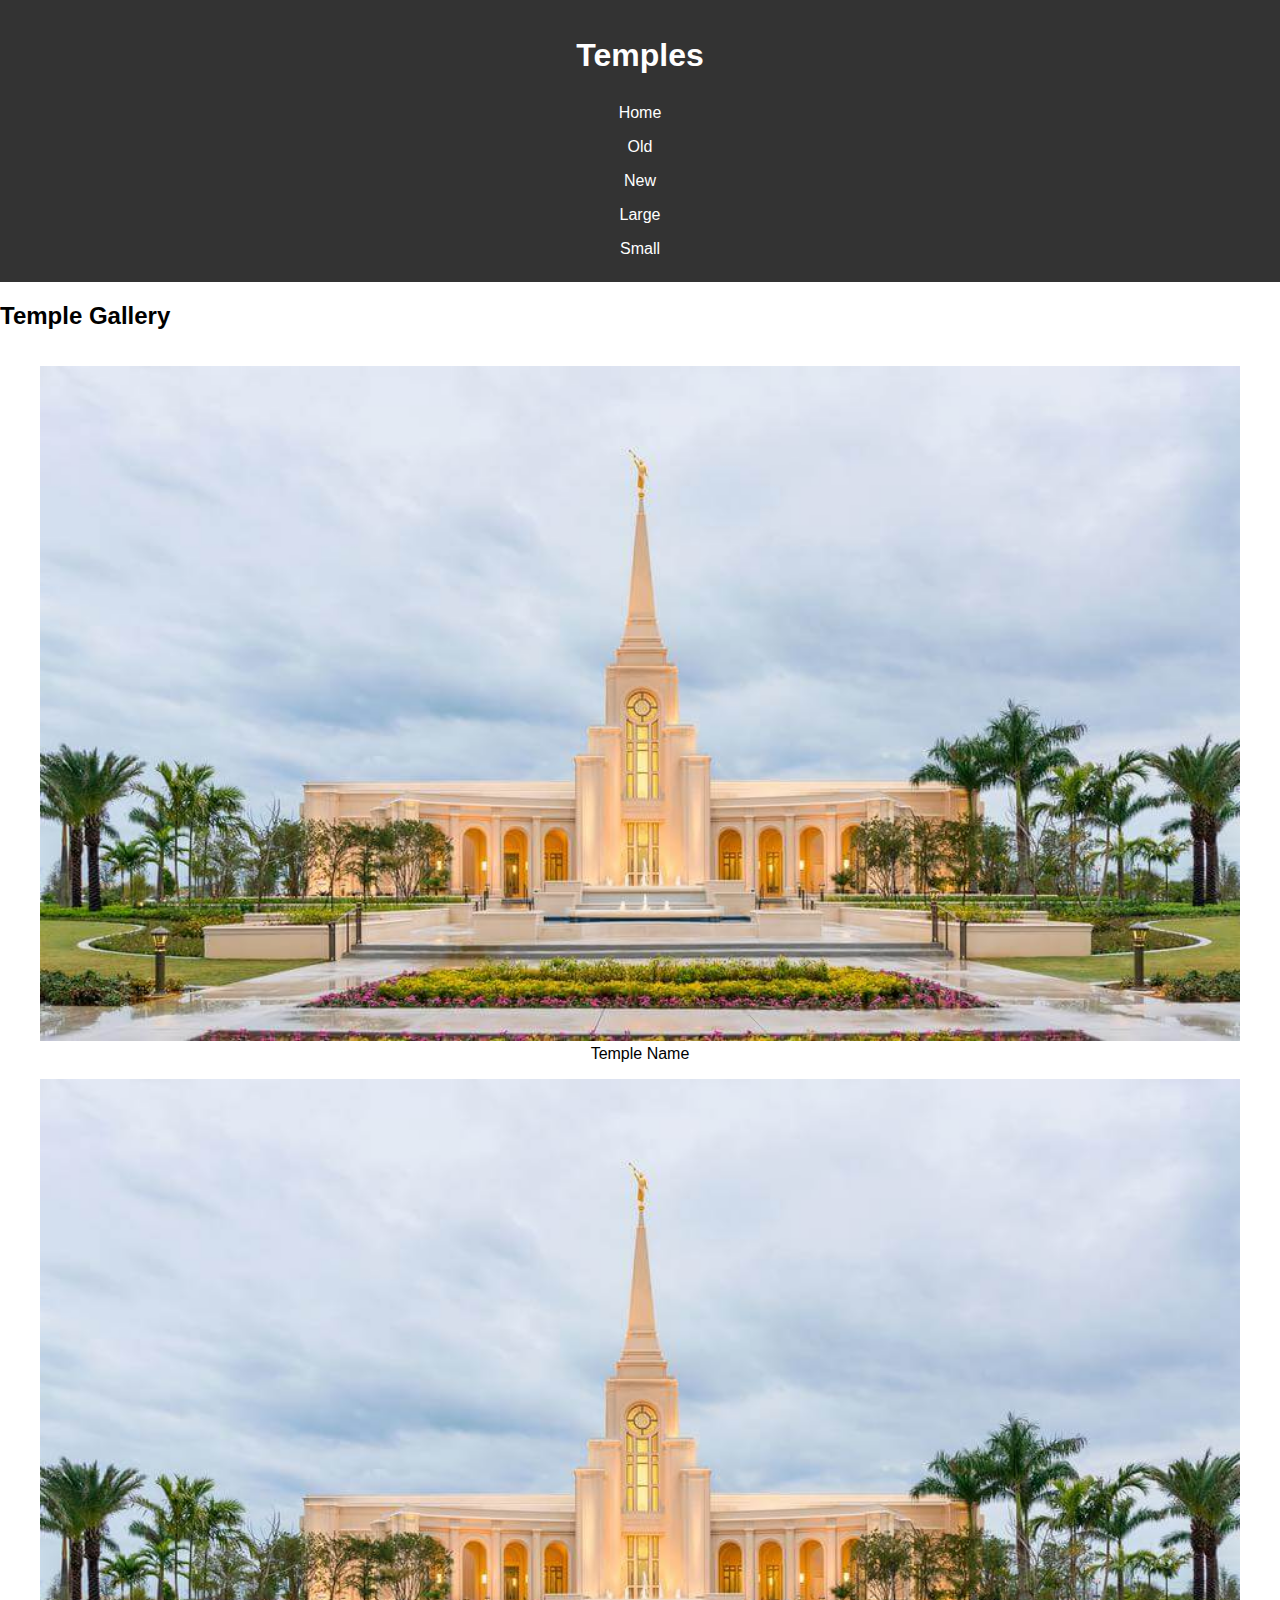
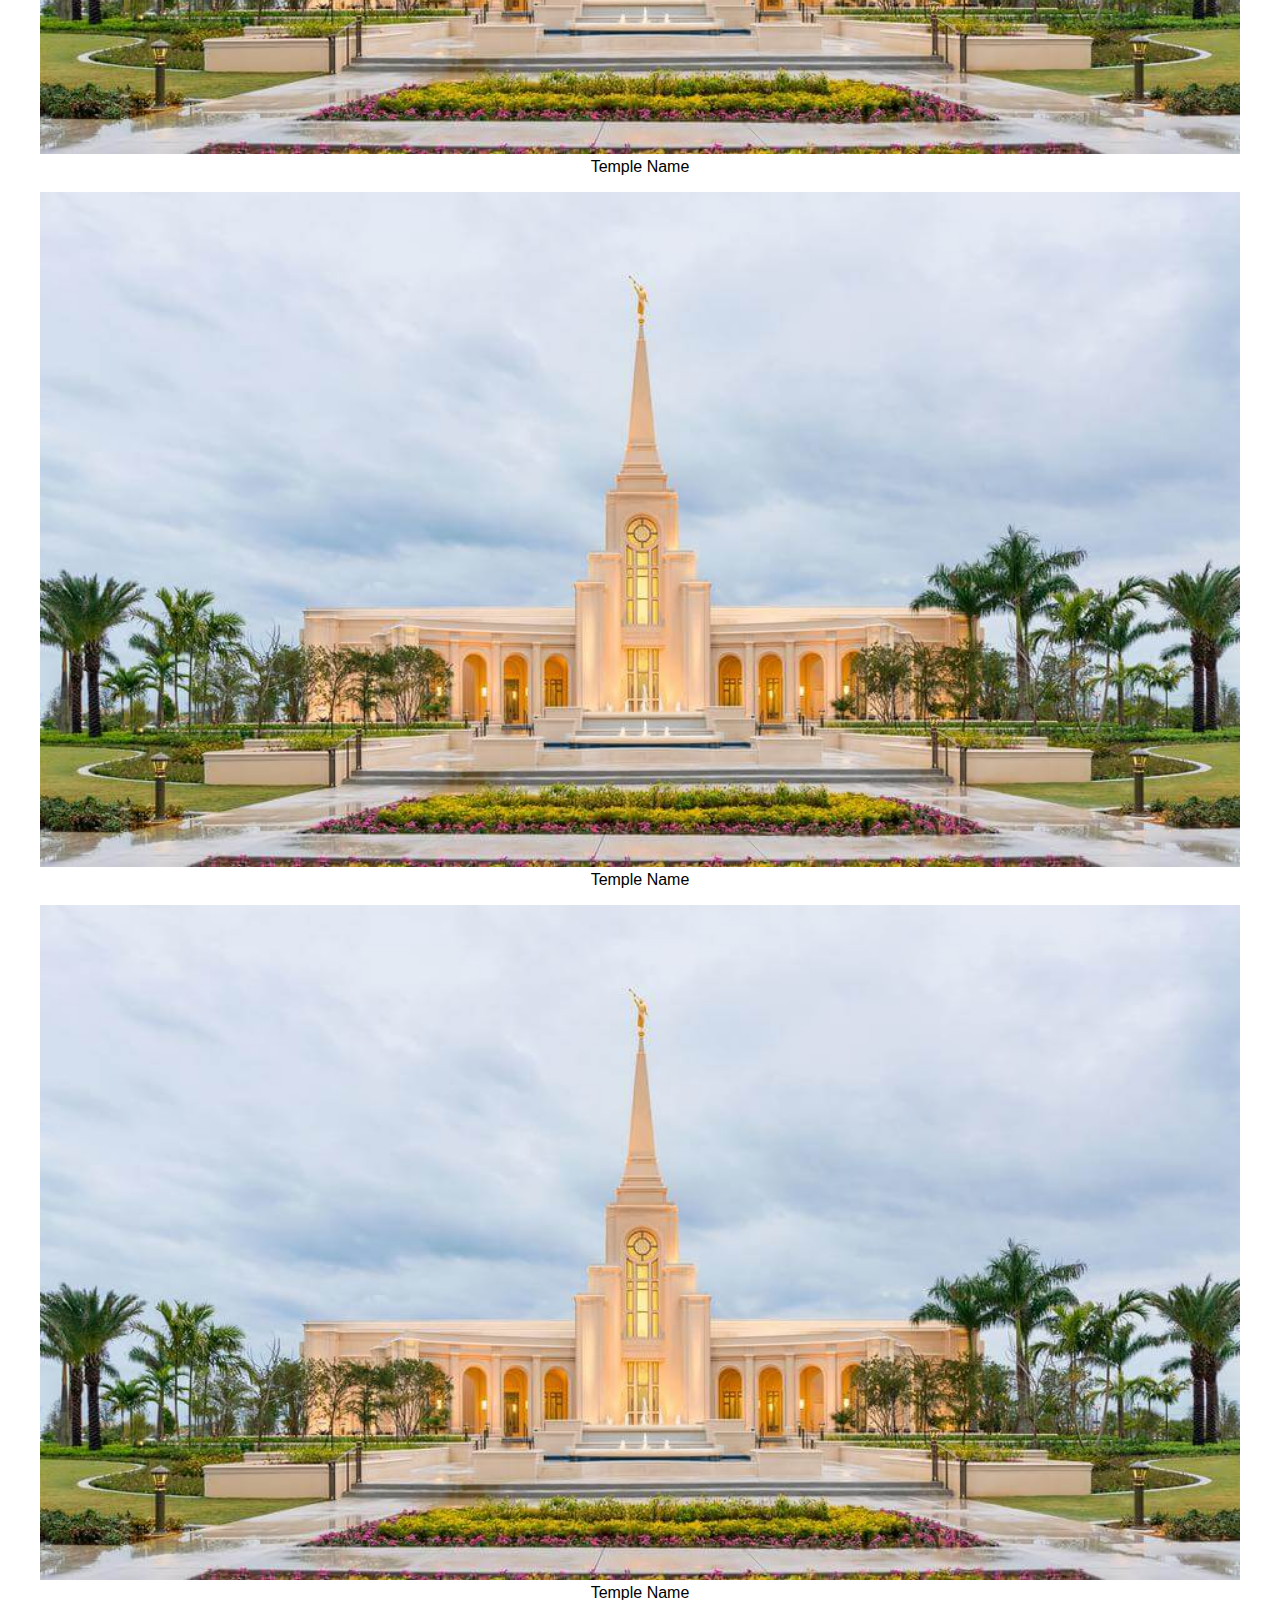
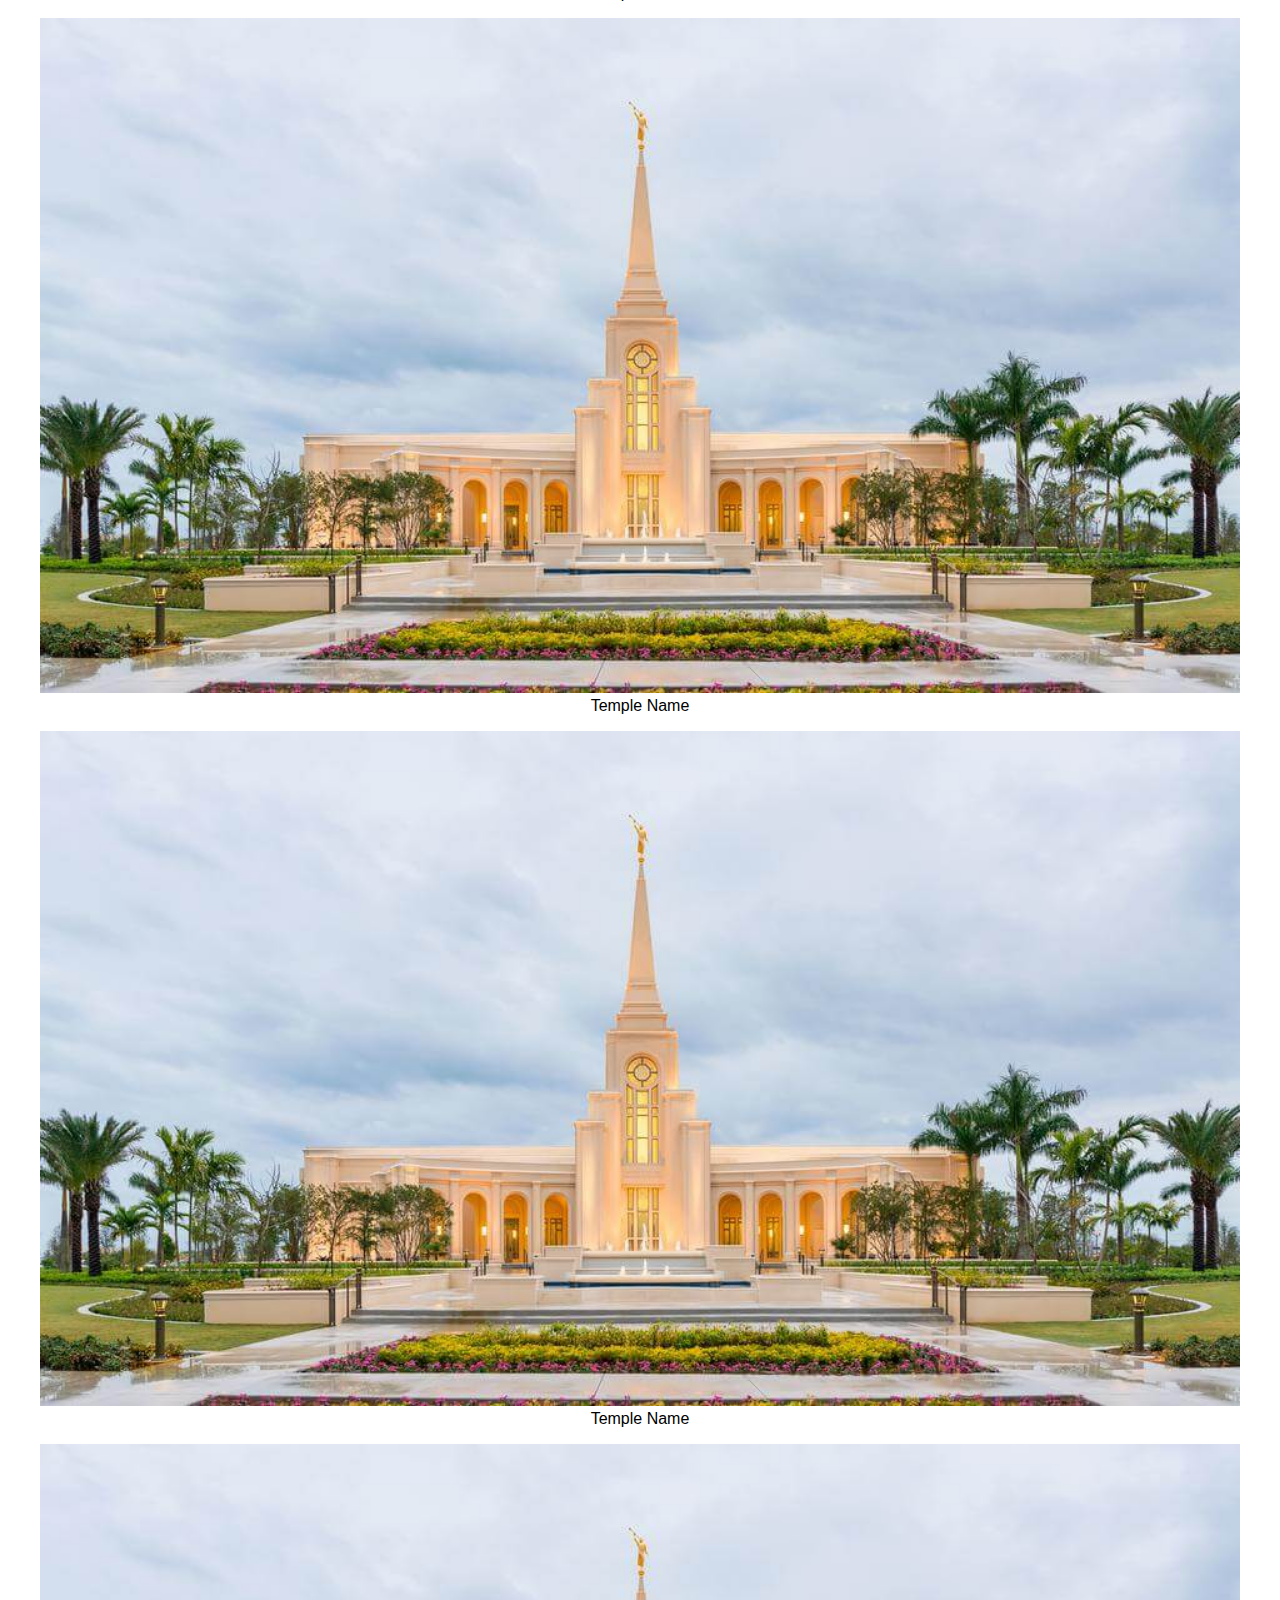
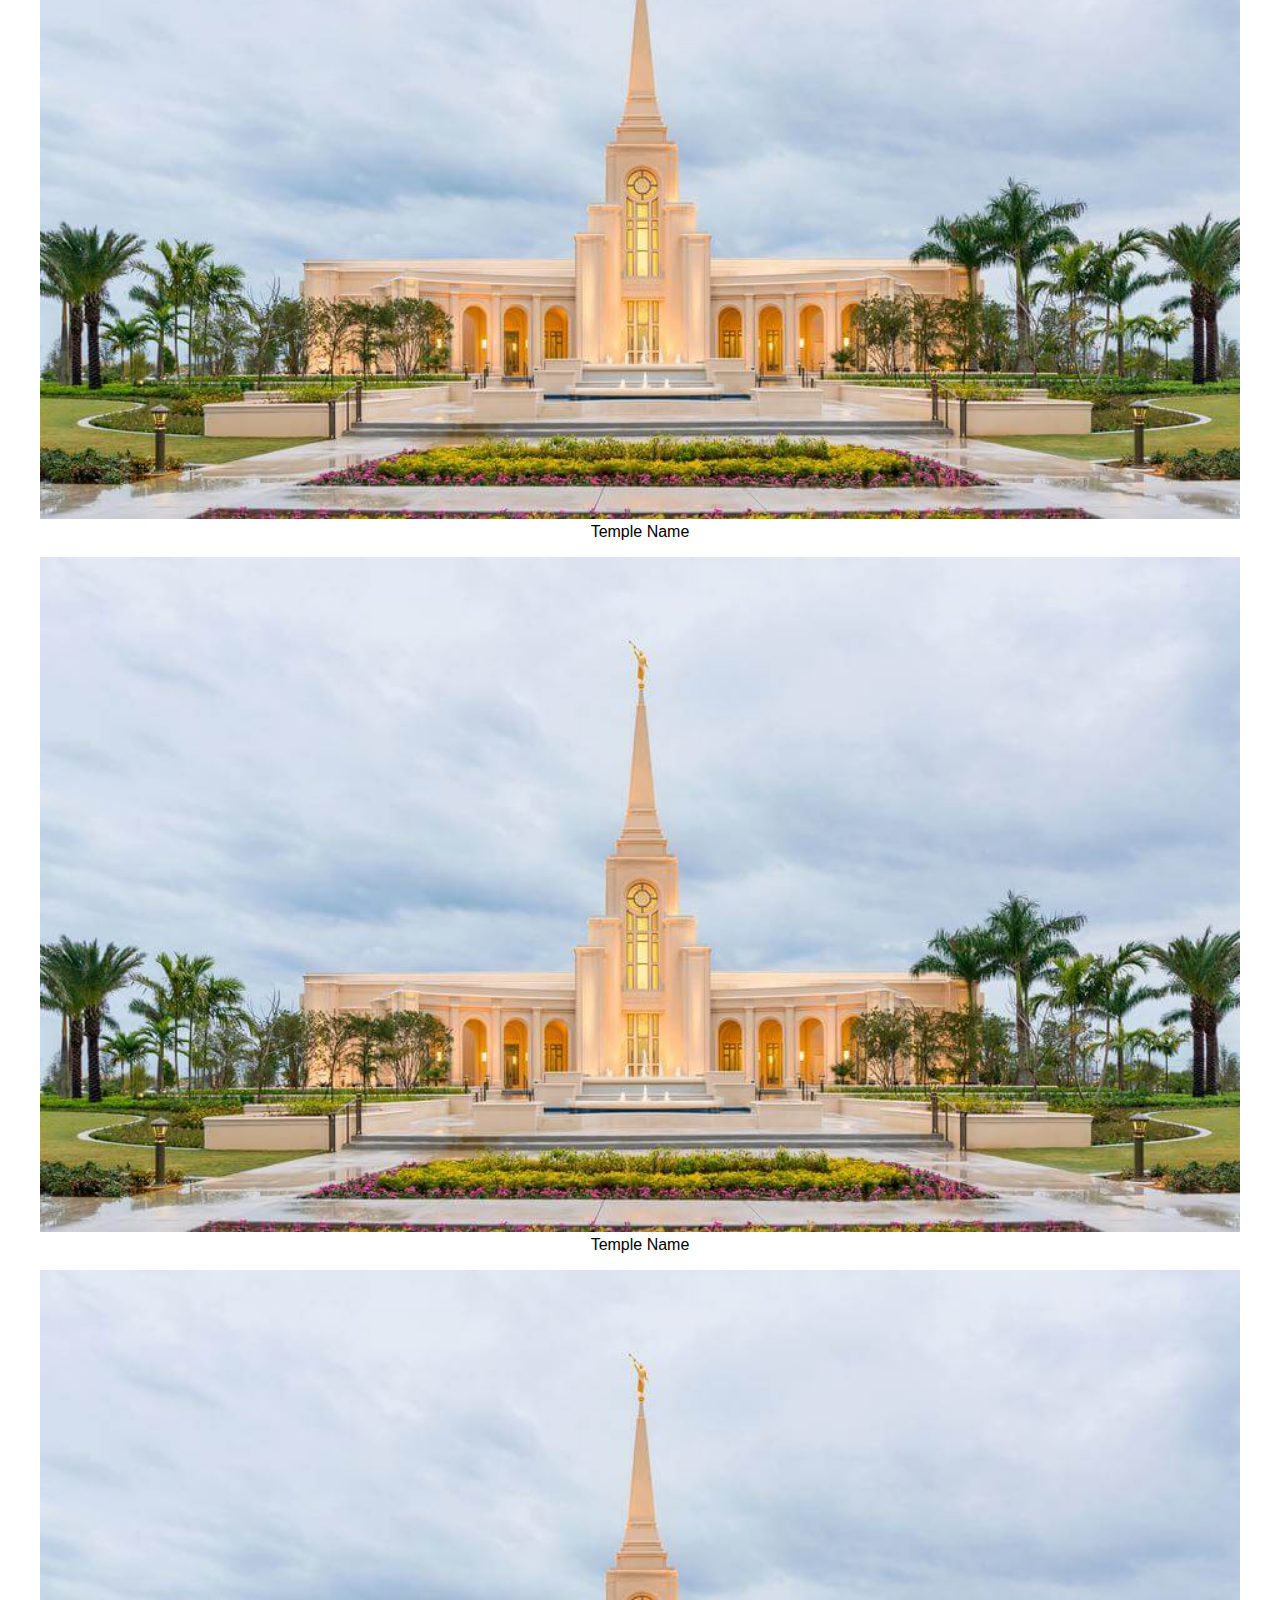
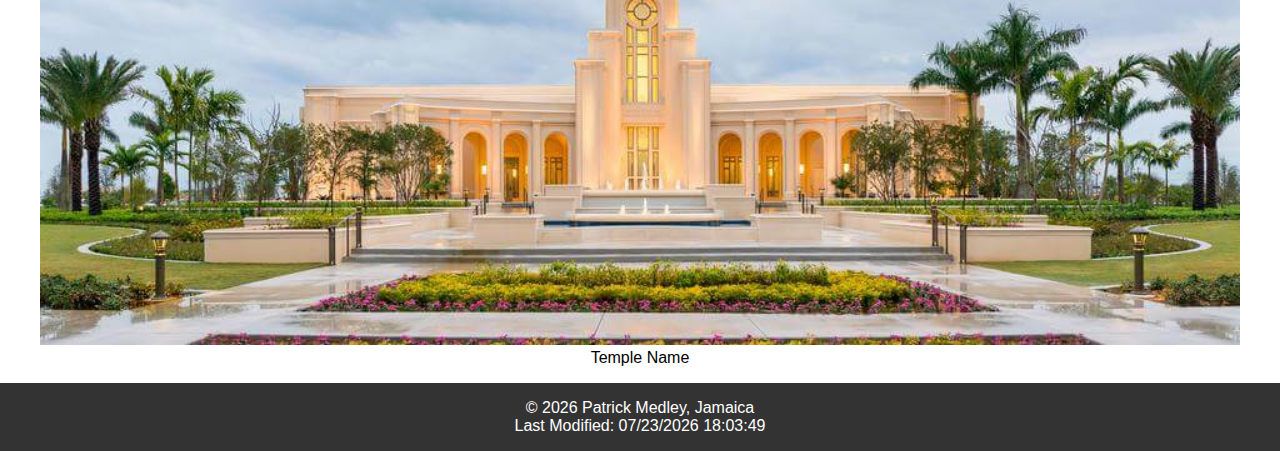
==== filtered-temples.html @ 077c3226 "Gs" ====
<!DOCTYPE html>
<html lang="en">
<head>
    <meta charset="UTF-8">
    <meta name="viewport" content="width=device-width, initial-scale=1.0">
    <title>Temples</title>
    <link rel="stylesheet" href="styles/filtered-temples.css">
    <link rel="stylesheet" href="styles/filtered-temples.css" media="(min-width: 640px)">
    <script src="scripts/temples.js" defer></script>
</head> 
<body>
    <div class="container">
        <header>
            <h1>Temples</h1>
            <nav>
                <a href="#">Home</a>
                <a href="#">Old</a>
                <a href="#">New</a>
                <a href="#">Large</a>
                <a href="#">Small</a>
            </nav>
        </header>
      
        <main>  
            <h2>Temple Gallery</h2>
            <div class="figures">
                <figure>
                    <img src="images/templefl.jpg" alt="A beautiful ancient temple" width="100%" height="auto">
                     <figcaption>Temple Name</figcaption>
                 </figure>
                 <figure>
                    <img src="images/templefl.jpg" alt="A beautiful ancient temple" width="100%" height="auto">
                     <figcaption>Temple Name</figcaption>
                 </figure>
                 <figure>
                    <img src="images/templefl.jpg" alt="A beautiful ancient temple" width="100%" height="auto">
                     <figcaption>Temple Name</figcaption>
                 </figure>
                 <figure>
                    <img src="images/templefl.jpg" alt="A beautiful ancient temple" width="100%" height="auto">
                     <figcaption>Temple Name</figcaption>
                 </figure>
                 <figure>
                    <img src="images/templefl.jpg" alt="A beautiful ancient temple" width="100%" height="auto">
                     <figcaption>Temple Name</figcaption>
                 </figure>
                 <figure>
                    <img src="images/templefl.jpg" alt="A beautiful ancient temple" width="100%" height="auto">
                     <figcaption>Temple Name</figcaption>
                 </figure>
                 <figure>
                    <img src="images/templefl.jpg" alt="A beautiful ancient temple" width="100%" height="auto">
                     <figcaption>Temple Name</figcaption>
                 </figure>
                 <figure>
                    <img src="images/templefl.jpg" alt="A beautiful ancient temple" width="100%" height="auto">
                     <figcaption>Temple Name</figcaption>
                 </figure>
                 <figure>
                    <img src="images/templefl.jpg" alt="A beautiful ancient temple" width="100%" height="auto">
                     <figcaption>Temple Name</figcaption>
                 </figure>


            </div>
             
        </main>
        <footer>
            <span id="currentyear"></span>
            <br>
            <span id="lastModified"></span>
        </footer>
    </div>
</body>
</html>
---- styles/filtered-temples.css ----
@media (min-width: 640px) {
    nav {
        flex-direction: row;
        justify-content: space-around;
    }

    .figures {
        grid-template-columns: repeat(auto-fit, minmax(300px, 1fr));
    }
}




body {
    margin: 0;
    font-family: Arial, sans-serif;
}



header {
    grid-area: header;
    background-color: #333;
    color: white;
    text-align: center;
    padding: 1rem;
}

nav {
    display: flex;
    flex-direction: column;
    align-items: center;
}

nav a {
    color: white;
    text-decoration: none;
    padding: 0.5rem;
}

nav a:hover {
    background-color: #555;
}

.figures {
    grid-area: main;
    padding: 1rem;
    display: grid;
    grid-template-columns: 1fr;
    gap: 1rem;
    max-width: 1200px;
    margin: 0 auto;
}

figure {
    margin: 0;
    text-align: center;
}

footer {
    grid-area: footer;
    background-color: #333;
    color: white;
    text-align: center;
    padding: 1rem;
}
---- styles/filtered-temples.css ----
@media (min-width: 640px) {
    nav {
        flex-direction: row;
        justify-content: space-around;
    }

    .figures {
        grid-template-columns: repeat(auto-fit, minmax(300px, 1fr));
    }
}




body {
    margin: 0;
    font-family: Arial, sans-serif;
}



header {
    grid-area: header;
    background-color: #333;
    color: white;
    text-align: center;
    padding: 1rem;
}

nav {
    display: flex;
    flex-direction: column;
    align-items: center;
}

nav a {
    color: white;
    text-decoration: none;
    padding: 0.5rem;
}

nav a:hover {
    background-color: #555;
}

.figures {
    grid-area: main;
    padding: 1rem;
    display: grid;
    grid-template-columns: 1fr;
    gap: 1rem;
    max-width: 1200px;
    margin: 0 auto;
}

figure {
    margin: 0;
    text-align: center;
}

footer {
    grid-area: footer;
    background-color: #333;
    color: white;
    text-align: center;
    padding: 1rem;
}
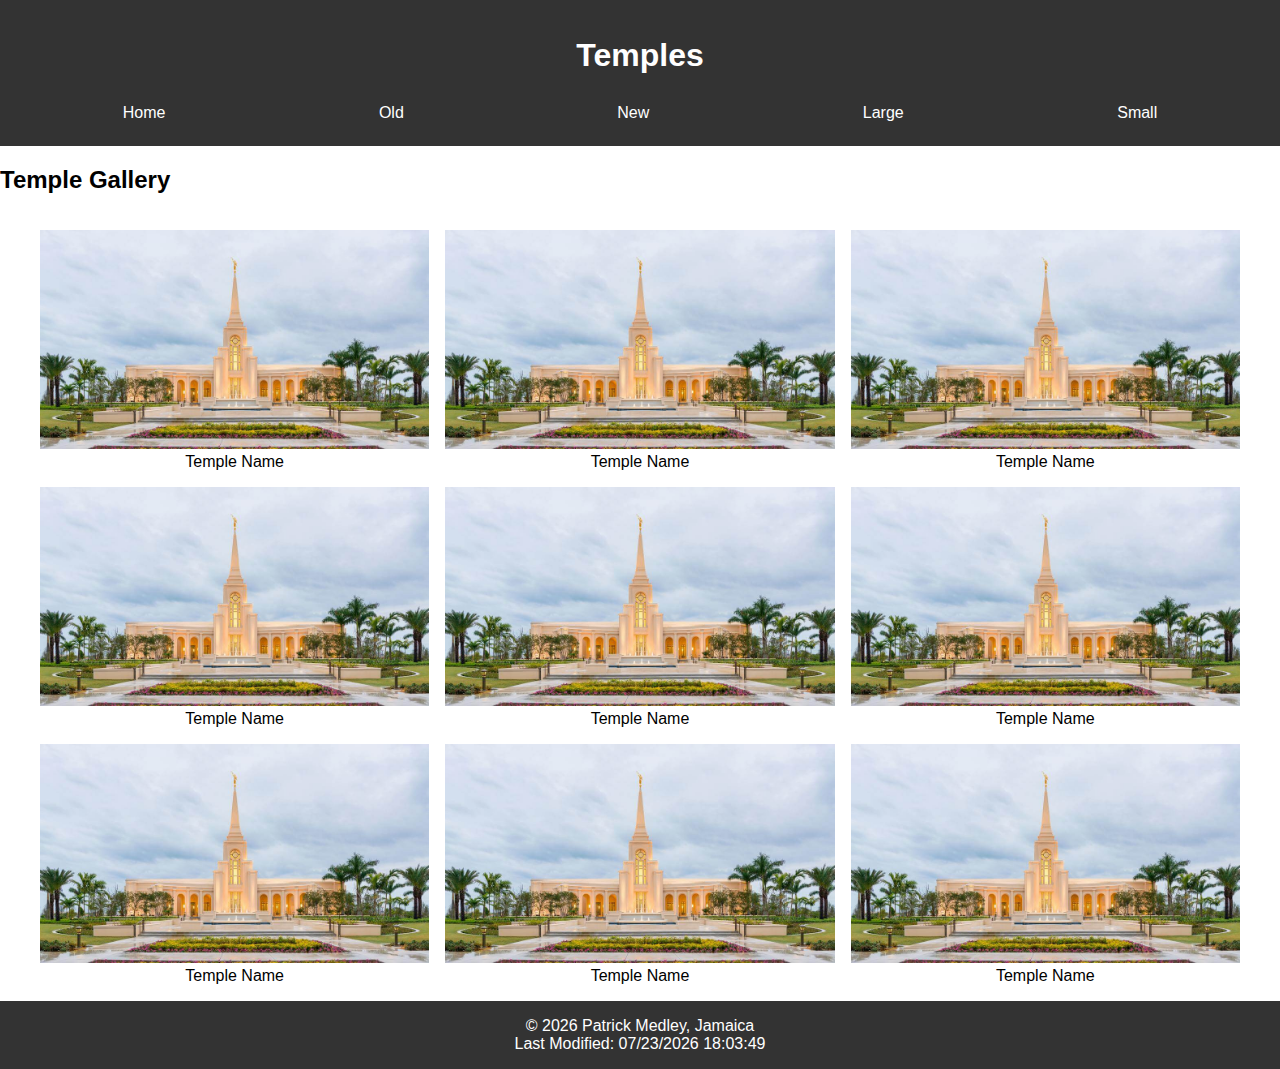
==== commit 54cbdf74: "GGs" ====
--- a/filtered-temples.html
+++ b/filtered-temples.html
@@ -60,8 +60,6 @@
                     <img src="images/templefl.jpg" alt="A beautiful ancient temple" width="100%" height="auto">
                      <figcaption>Temple Name</figcaption>
                  </figure>
-
-
             </div>
              
         </main>
--- a/styles/filtered-temples.css
+++ b/styles/filtered-temples.css
@@ -65,4 +65,16 @@
     color: white;
     text-align: center;
     padding: 1rem;
-}+}
+
+
+@media (min-width: 640px) {
+    nav {
+        flex-direction: row;
+        justify-content: space-around;
+    }
+
+    .figures {
+        grid-template-columns: repeat(auto-fit, minmax(300px, 1fr));
+    }
+}
--- a/styles/filtered-temples.css
+++ b/styles/filtered-temples.css
@@ -65,4 +65,16 @@
     color: white;
     text-align: center;
     padding: 1rem;
-}+}
+
+
+@media (min-width: 640px) {
+    nav {
+        flex-direction: row;
+        justify-content: space-around;
+    }
+
+    .figures {
+        grid-template-columns: repeat(auto-fit, minmax(300px, 1fr));
+    }
+}
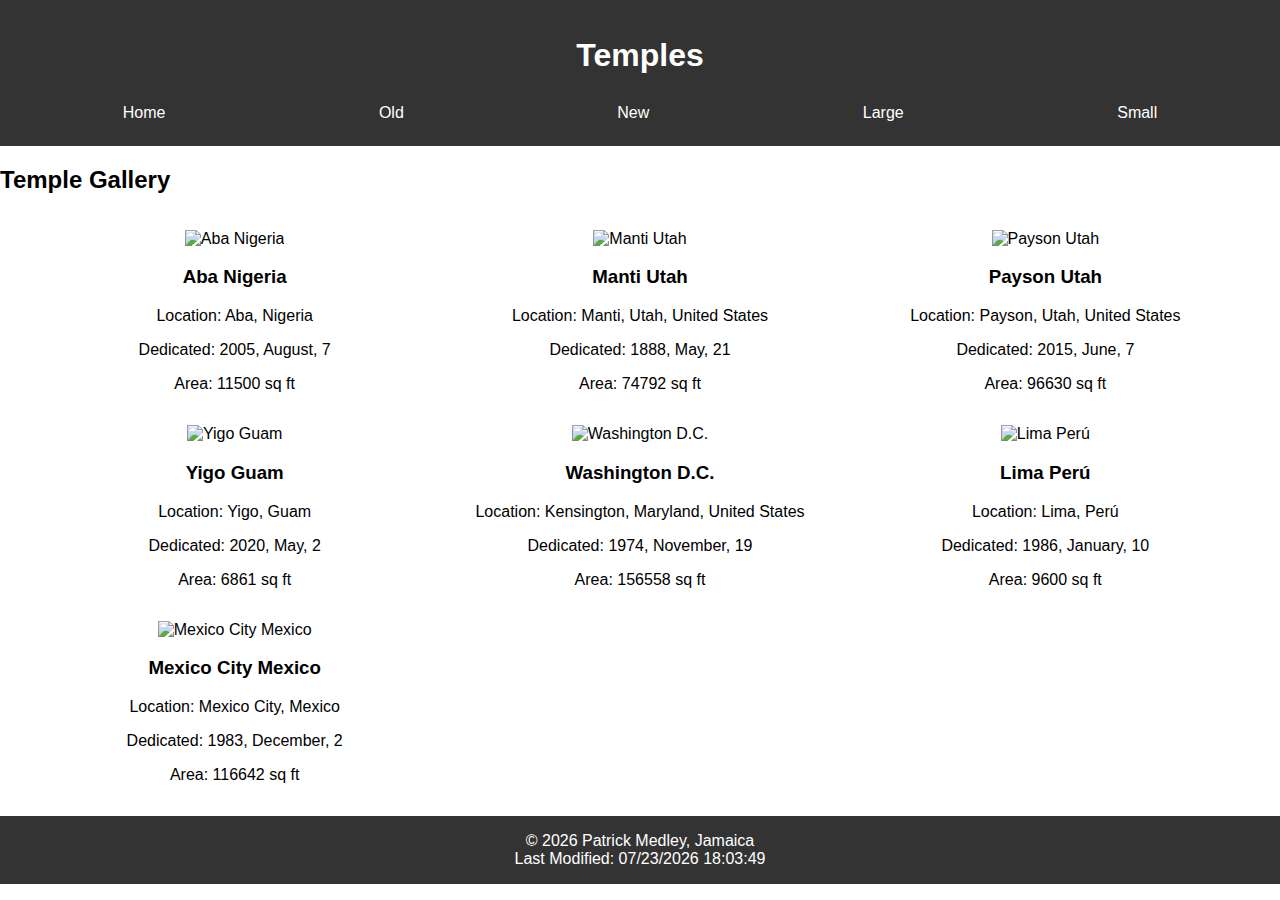
==== commit b8900040: "ggs" ====
--- a/filtered-temples.html
+++ b/filtered-temples.html
@@ -6,7 +6,7 @@
     <title>Temples</title>
     <link rel="stylesheet" href="styles/filtered-temples.css">
     <link rel="stylesheet" href="styles/filtered-temples.css" media="(min-width: 640px)">
-    <script src="scripts/temples.js" defer></script>
+    <script src="scripts/filtered-temple.js" defer></script>
 </head> 
 <body>
     <div class="container">
@@ -60,8 +60,7 @@
                     <img src="images/templefl.jpg" alt="A beautiful ancient temple" width="100%" height="auto">
                      <figcaption>Temple Name</figcaption>
                  </figure>
-            </div>
-             
+            </div>  
         </main>
         <footer>
             <span id="currentyear"></span>
